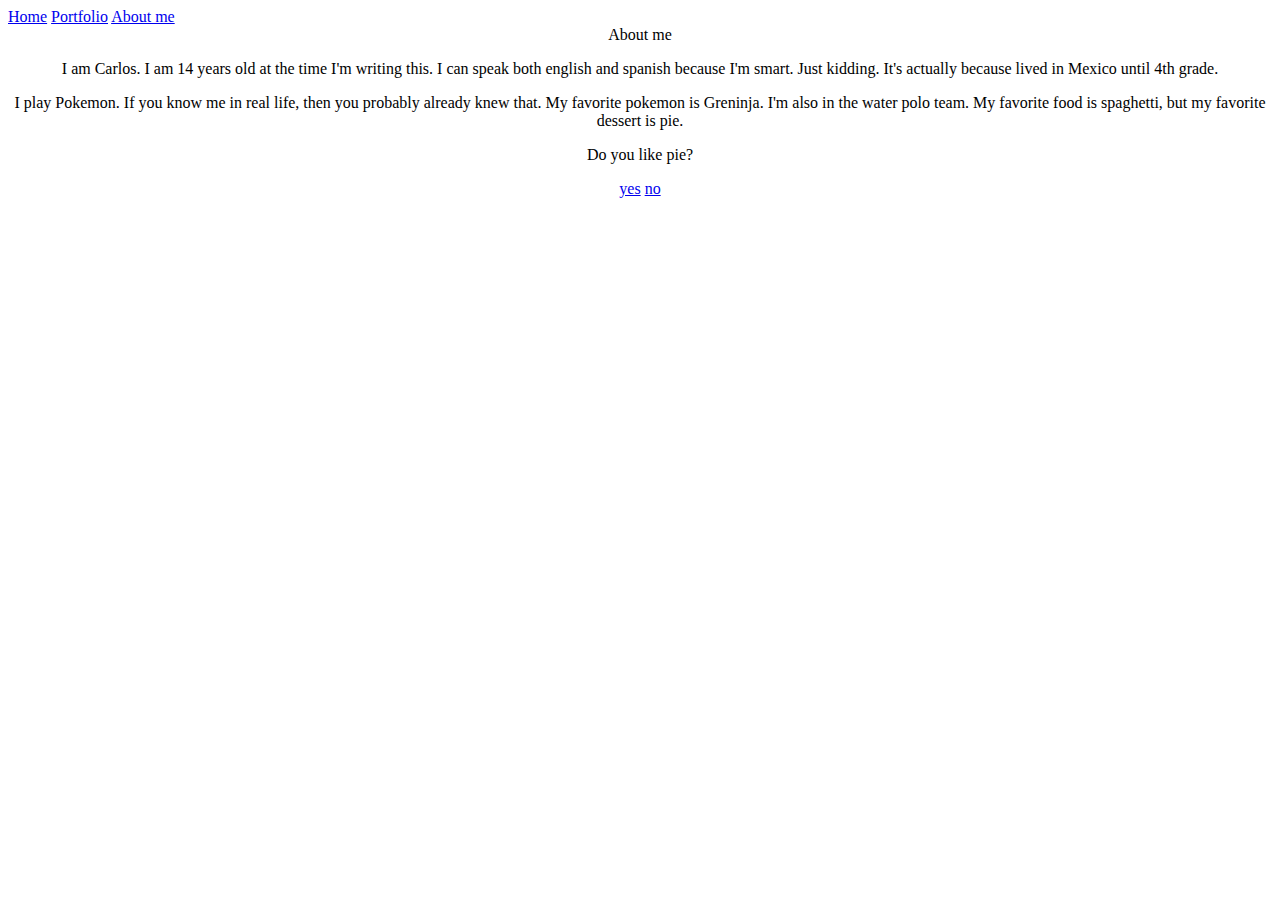
==== allaboutme.html @ 5cc5be9f "Initial commit" ====
<!doctype html>
<html lang="en">
  <head>
    <meta charset="utf-8">
    <title>About me</title>
  </head>
  <body>
    <a href="index.html">Home</a>
    <a href="portfolio.html">Portfolio</a>
    <a href="allaboutme.html">About me</a>
    <center>
    </h1>About me</h1>
    <p>I am Carlos. I am 14 years old at the time I'm writing this. I can speak both english and spanish because I'm smart. Just kidding. It's actually because lived in Mexico until 4th grade.</p>
    <p>I play Pokemon. If you know me in real life, then you probably already knew that. My favorite pokemon is Greninja. I'm also in the water polo team. My favorite food is spaghetti, but my favorite dessert is pie.</p>
    <p>Do you like pie?</p>
    <a href="yes.html">yes</a>
    <a href="no.html">no</a>
    </center>
  </body>
  </html>
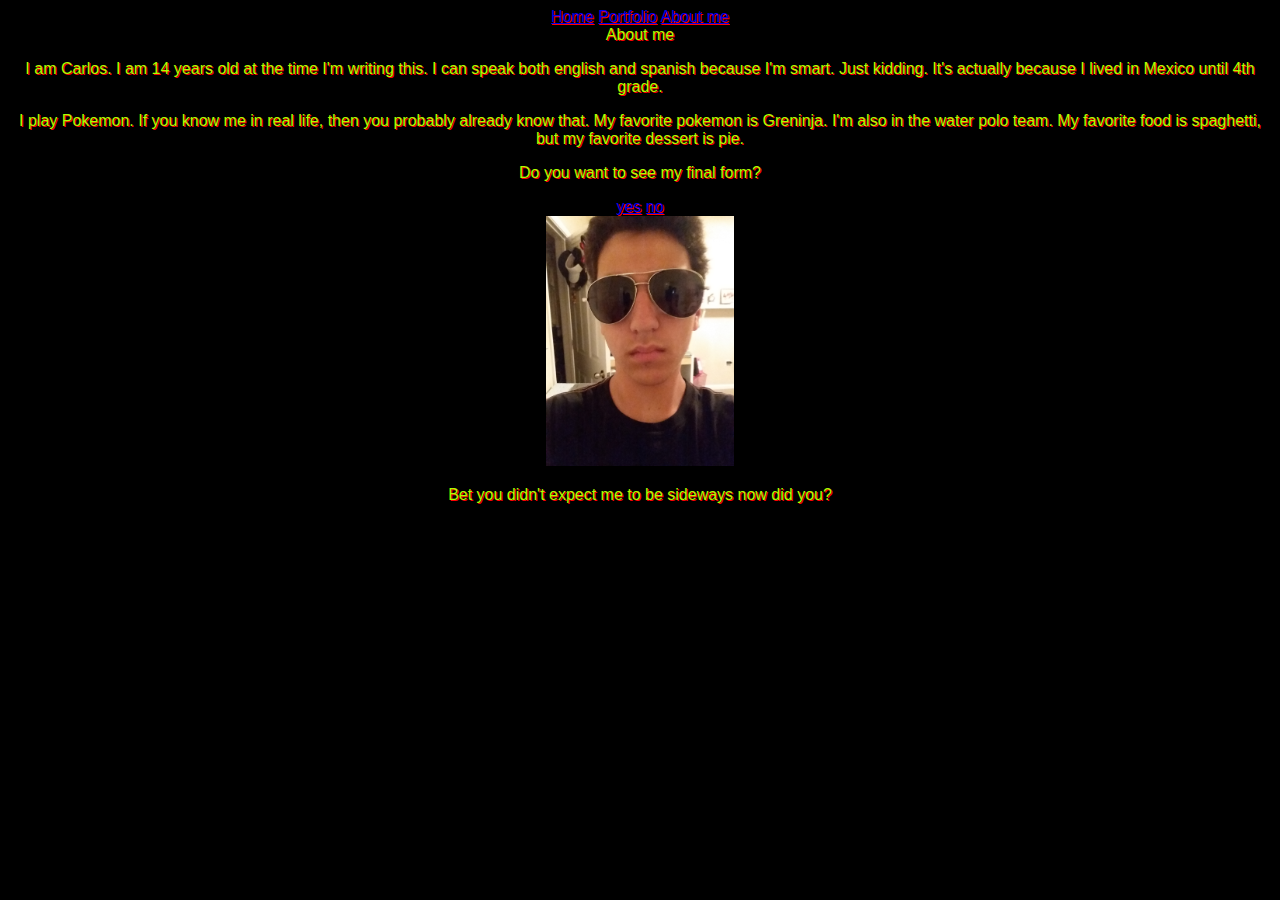
==== commit 3105c7ab: "website" ====
--- a/allaboutme.html
+++ b/allaboutme.html
@@ -3,6 +3,7 @@
   <head>
     <meta charset="utf-8">
     <title>About me</title>
+    <link href="css.css"rel="stylesheet" type="text/css">
   </head>
   <body>
     <a href="index.html">Home</a>
@@ -10,11 +11,15 @@
     <a href="allaboutme.html">About me</a>
     <center>
     </h1>About me</h1>
-    <p>I am Carlos. I am 14 years old at the time I'm writing this. I can speak both english and spanish because I'm smart. Just kidding. It's actually because lived in Mexico until 4th grade.</p>
-    <p>I play Pokemon. If you know me in real life, then you probably already knew that. My favorite pokemon is Greninja. I'm also in the water polo team. My favorite food is spaghetti, but my favorite dessert is pie.</p>
-    <p>Do you like pie?</p>
+    <p>I am Carlos. I am 14 years old at the time I'm writing this. I can speak both english and spanish because I'm smart. Just kidding. It's actually because I lived in Mexico until 4th grade.</p>
+    <p>I play Pokemon. If you know me in real life, then you probably already know that. My favorite pokemon is Greninja. I'm also in the water polo team. My favorite food is spaghetti, but my favorite dessert is pie.</p>
+    <p>Do you want to see my final form?</p>
     <a href="yes.html">yes</a>
     <a href="no.html">no</a>
     </center>
   </body>
+  <bottom>
+    <img src="images/me.jpg" height="250">
+    <p>Bet you didn't expect me to be sideways now did you?</p>
+  </bottom>
   </html>--- a/css.css
+++ b/css.css
@@ -0,0 +1,39 @@
+body{
+	
+font-family: "Helvetica", "Arial", fantasy;
+	
+color: #AAFF00;
+	background-color: black
+	;
+	
+text-shadow: 1px 1px #ff0000;
+	text-align: center
+
+}
+
+
+
+h1 {
+	
+font-size: 1.3em;
+	
+text-align: center;
+	
+text-shadow: 1px 1px #ff0000;
+
+}
+
+
+td, th {
+    
+border: 1px solid #dddddd;
+    
+text-align: left;
+    
+padding: 8px;
+
+}
+
+
+
+tr:nth-child(even) 